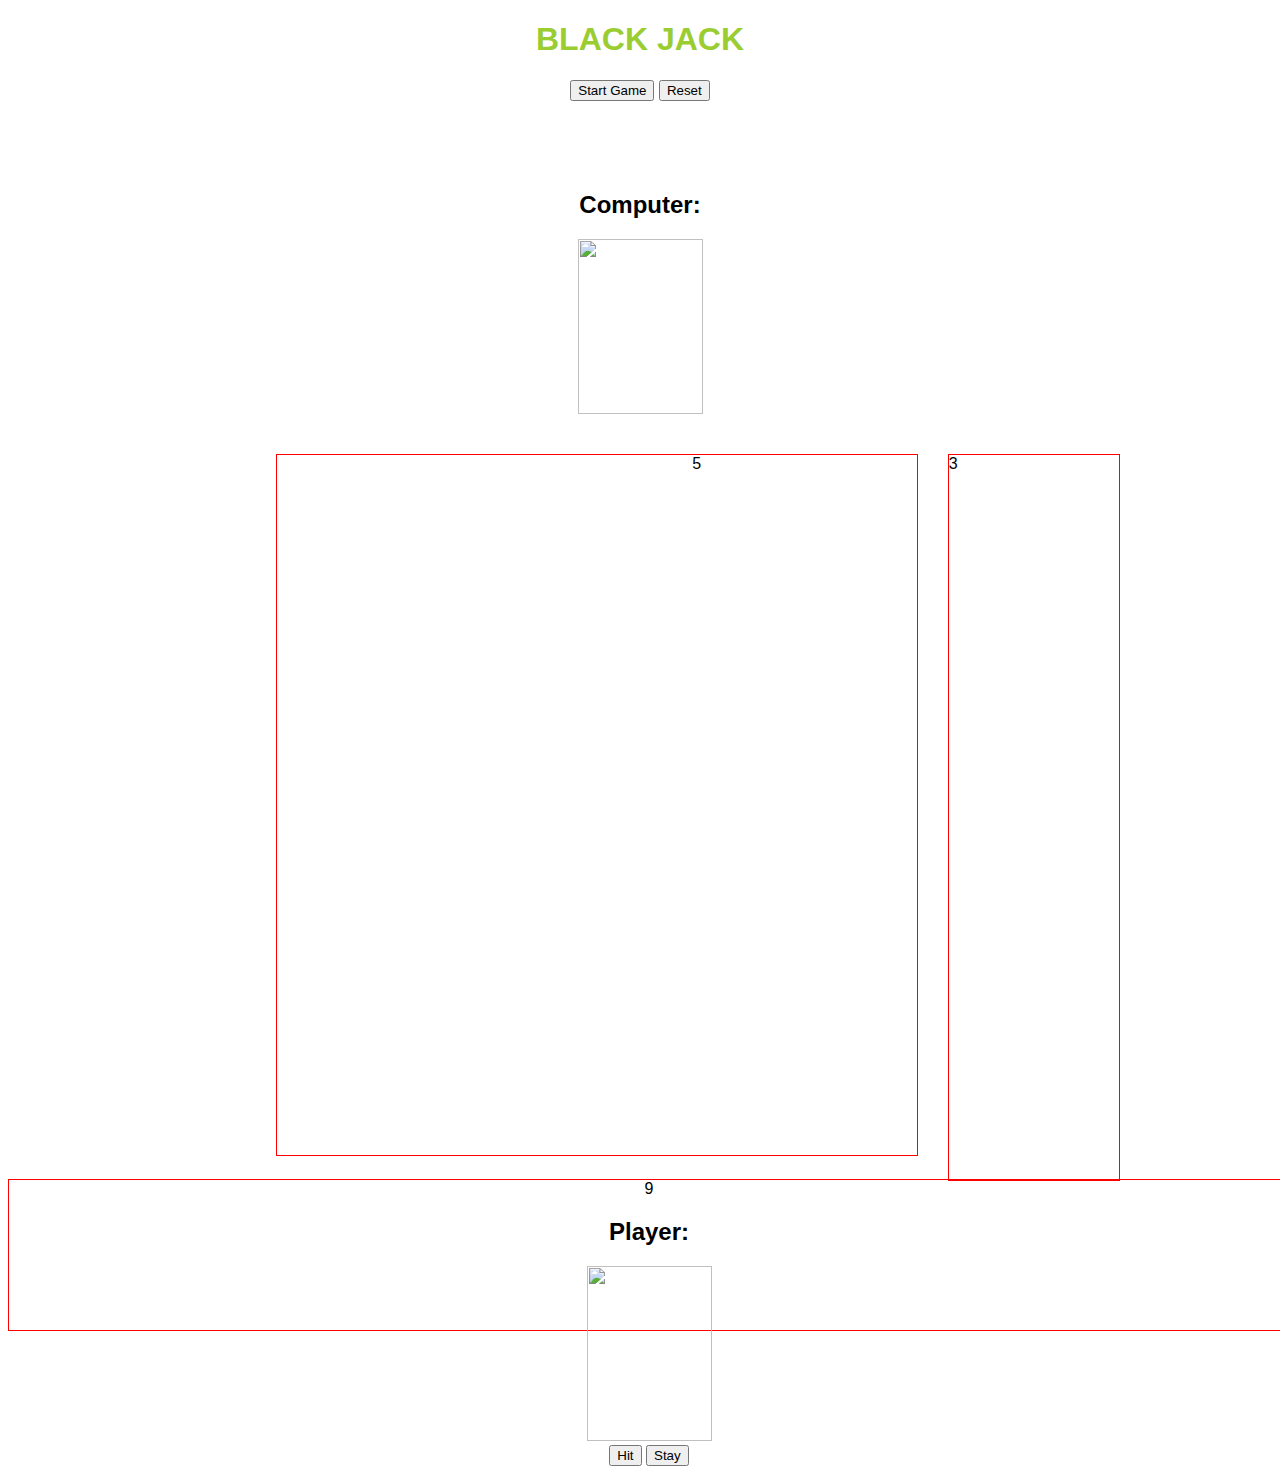
==== blackJack.html @ f7179f02 "first commit blackjack1" ====
<!DOCTYPE html>
<html lang="en">
<head>
    <meta charset="UTF-8">
    <meta http-equiv="X-UA-Compatible" content="IE=edge">
    <meta name="viewport" content="width=device-width, initial-scale=1.0">
    <script src="./blackjack.js" defer></script>
    <link rel="stylesheet" href="./style.css">
    <title>BLACK JACK</title>
</head>
<body>
    <h1>BLACK JACK</h1>
    <div>
<button id="start">Start Game</button>
 <button id="reset">Reset</button>  
 <div>
     <!-- <img src="https://th.bing.com/th/id/OIP.VY7UYeuE64qkv-fxfp5ReQHaMt?w=190&h=327&c=7&r=0&o=5&pid=1.7"> -->
 </div>

 <p id="result"></p>
        </div><br><br><br>

                <h2>Computer: <span id='dealer-sum'></span></h2>
<div id="computerCards">
    <img id="hidden" src="./Playing Cards/card-deck-1.png">
    <!-- <img id="hidden" src="./images/2_of_spades.png"><div> -->
         
       
</div><br>
<!-- <button id="cl1">Click me</button> -->

<br>

    <!-- <img id="hidden" src="./images/card-deck-1.png">
    <img id="hidden" src="./images/card-deck-1.png">
    <img id="hidden" src="./images/card-deck-1.png">
    <img id="hidden" src="./images/card-deck-1.png">
    <img id="hidden" src="./images/card-deck-1.png">
    -->
</div>
    <div class="container">
    <!-- <div class="gofish" id="boxone">1</div> -->
    <!-- <div class="gofish" id="boxtwo"></div> -->
    <div class="gofish" id="boxthree">3</div>
    <!-- <div class="gofish" id="boxfour">4</div> -->
    <div class="gofish" id="boxfive">5</div>
    <!-- <div class="gofish" id="boxsix">6</div> -->
    <!-- <div class="gofish" id="boxseven">7</div> -->
    <!-- <div class="gofish" id="boxeight">8</div> -->
    <div class="gofish" id="boxnine">9

<h2>Player: <span id='player-sum'></span></h2>
<div id="player1Cards">
    <img src="./images/2_of_spades.png">
 </div><div>
      <button id="Hit">Hit</button>
      <button id="stay">Stay</button>
 </div>

 
    <br>


<!-- <nav>
    Home
    About us
    FAQ
    Contact Us
</nav>  -->



   
        <!-- <div class="computer-deck" id="comdeck"></div>1</div>
        <div class="computer-card-slot" id="comcard-slot">2</div>
        <div class="text"></div>
        <div class="player-deck" id="pdeck">3</div>
        <div class="player-card-slot" id="pcard-slot" >4</div> -->

    
</body>
</html>
---- style.css ----
h1{
    /* border:2px solid red; */
    text-align: center;
    color:yellowgreen;
}

body{
  font-family: Arial, Helvetica, sans-serif; 
  text-align: center;
  /* background-image: url(https://encrypted-tbn0.gstatic.com/images?q=tbn:ANd9GcSxILeZdj3-G1jrHp--EmC1OuH6ml0uYSwltg&usqp=CAU); */
    /* background-image: url(https://th.bing.com/th?q=Water+Pattern+Vector&w=120&h=120&c=1&rs=1&qlt=90&cb=1&dpr=1.25&pid=InlineBlock&mkt=en-US&cc=US&setlang=en&adlt=moderate&t=1&mw=247); */
}
.container{
    grid-template-areas: 'image header header header header ad1 ad1'
                         /* 'image header header header header image2 ad1' */
                          /* 'image3 game game game game image4 ad1' */
                          /* 'image3 game game game game image4 ad1' */
                          'footer footer footer footer footer footer footer';
                        
display:grid;
width: 100vw;
height: 100vh
}

.gofish{

    border: 1px solid red;
}
/* #boxone{
    height: 200px;
    background-image: url();
    grid-area: image;
} */

#boxfive{
   width: 65%;
    height: 700px;
    padding-right: 2px;
    padding-left: 30%;
    grid-area: header;
    /* background-image: url(https://www.bing.com/th/id/OGC.4ae82ddf2c85dae82ba9dedd9bf53452?pid=1.7&rurl=https%3a%2f%2fcdn.dribbble.com%2fusers%2f998381%2fscreenshots%2f5391225%2fgo_fishing.gif&ehk=AKW2jipwvkQwux9tWo4iNBTCuziGcGxl4f3xX5e9DXQ%3d); */


 }
#boxthree{
    display:flex;
grid-area: ad1;
background-image: url(https://s3.envato.com/files/156745980/Preview.jpg);
/* padding-right: 20px; */
width: 50%;
height:100%;


    /* height: 300px */
     
} 
#boxfour{
    grid-area:ad1;
    
}
#boxsix{
    grid-area:ad2 ;
}
/* #boxeight{
    grid-area: game;
} */
/* #boxfive{
    grid-area: header;
    height:50px;
    width:75%
} */
/* button{
    font-size: 20px;
    background-color:lightskyblue;
} */

#boxnine{
    grid-area: footer;
    height:150px;
    width:100%;
    
}
.card{
    color:red;
    background-color: aqua;
}
#computerCards img{
    text-align: center;
    height:175px;
    width:125px;
}
#player1Cards img{
height:175px;
width:125px;
}
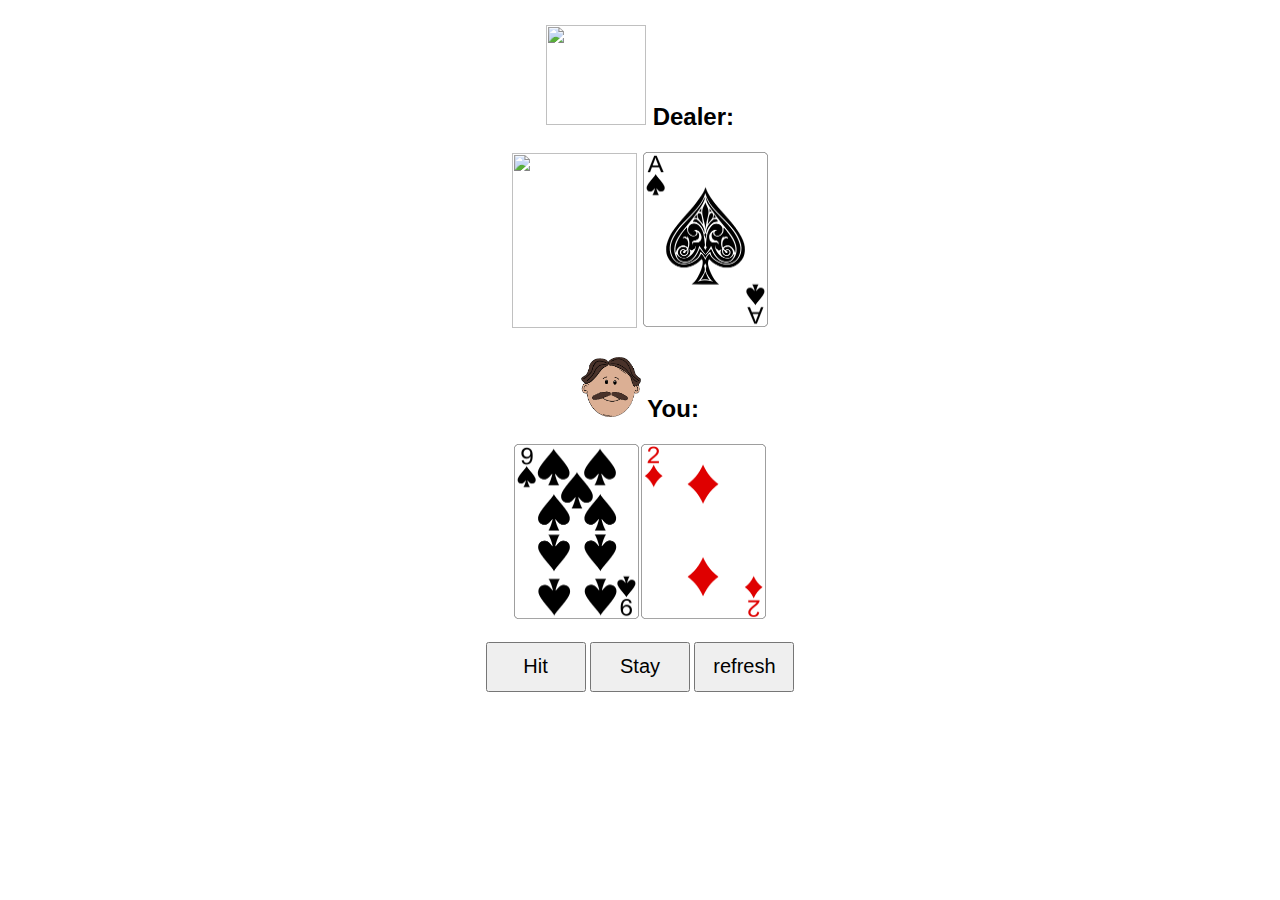
==== commit a0c4a6a2: "first commit reupload after deletion" ====
--- a/blackJack.html
+++ b/blackJack.html
@@ -1,83 +1,31 @@
+<!DOCTYPE html>
+<html>
+    <head>
+        <meta charset="UTF-8">
+        <meta name="viewport" content="width=device-width, initial-scale=1.0">
+        <title>Black Jack</title>
+        <link rel="stylesheet" href="./test.css">
+        <script src="./blackjack.js" defer></script>
+    </head>
 
-<!DOCTYPE html>
-<html lang="en">
-<head>
-    <meta charset="UTF-8">
-    <meta http-equiv="X-UA-Compatible" content="IE=edge">
-    <meta name="viewport" content="width=device-width, initial-scale=1.0">
-    <script src="./blackjack.js" defer></script>
-    <link rel="stylesheet" href="./style.css">
-    <title>BLACK JACK</title>
-</head>
-<body>
-    <h1>BLACK JACK</h1>
-    <div>
-<button id="start">Start Game</button>
- <button id="reset">Reset</button>  
- <div>
-     <!-- <img src="https://th.bing.com/th/id/OIP.VY7UYeuE64qkv-fxfp5ReQHaMt?w=190&h=327&c=7&r=0&o=5&pid=1.7"> -->
- </div>
+    <body>
+    
+        
+        <h2><img id="dealerpic" src="https://thumbs.gfycat.com/IndolentFavoriteHalcyon-max-1mb.gif"> Dealer:  <span id="dealer-sum"></span>
+            </h2>
+        <div id="dealer-cards">
+            <img id="hidden" src="./Playing Cards/card-deck-1.png">
+        </div>
 
- <p id="result"></p>
-        </div><br><br><br>
+        <h2><img id="playface" src="./images-removebg-preview.png">  You: <span id="your-sum"></span></h2>
+        <div id="your-cards"></div>
+    
 
-                <h2>Computer: <span id='dealer-sum'></span></h2>
-<div id="computerCards">
-    <img id="hidden" src="./Playing Cards/card-deck-1.png">
-    <!-- <img id="hidden" src="./images/2_of_spades.png"><div> -->
-         
-       
-</div><br>
-<!-- <button id="cl1">Click me</button> -->
-
-<br>
-
-    <!-- <img id="hidden" src="./images/card-deck-1.png">
-    <img id="hidden" src="./images/card-deck-1.png">
-    <img id="hidden" src="./images/card-deck-1.png">
-    <img id="hidden" src="./images/card-deck-1.png">
-    <img id="hidden" src="./images/card-deck-1.png">
-    -->
-</div>
-    <div class="container">
-    <!-- <div class="gofish" id="boxone">1</div> -->
-    <!-- <div class="gofish" id="boxtwo"></div> -->
-    <div class="gofish" id="boxthree">3</div>
-    <!-- <div class="gofish" id="boxfour">4</div> -->
-    <div class="gofish" id="boxfive">5</div>
-    <!-- <div class="gofish" id="boxsix">6</div> -->
-    <!-- <div class="gofish" id="boxseven">7</div> -->
-    <!-- <div class="gofish" id="boxeight">8</div> -->
-    <div class="gofish" id="boxnine">9
-
-<h2>Player: <span id='player-sum'></span></h2>
-<div id="player1Cards">
-    <img src="./images/2_of_spades.png">
- </div><div>
-      <button id="Hit">Hit</button>
-      <button id="stay">Stay</button>
- </div>
-
- 
-    <br>
-
-
-<!-- <nav>
-    Home
-    About us
-    FAQ
-    Contact Us
-</nav>  -->
-
-
-
-   
-        <!-- <div class="computer-deck" id="comdeck"></div>1</div>
-        <div class="computer-card-slot" id="comcard-slot">2</div>
-        <div class="text"></div>
-        <div class="player-deck" id="pdeck">3</div>
-        <div class="player-card-slot" id="pcard-slot" >4</div> -->
-
-    
-</body>
-</html> 
+        <br>
+        <button id="hit">Hit</button>
+        <button id="stay">Stay</button>
+        <button id="refresh">refresh</button>
+        <p id="results"></p>
+    </div>
+    </body>
+</html>--- a/test.css
+++ b/test.css
@@ -0,0 +1,49 @@
+body {
+    font-family: Arial, Helvetica, sans-serif;
+    text-align: center;
+    background-image: url(https://th.bing.com/th/id/OIP.-uYTMtFILDmXG1pPWTAmsQHaFj?w=239&h=180&c=7&r=0&o=5&pid=1.7);
+    background-repeat: no-repeat;
+    background-size: cover;
+   
+}
+
+#dealer-cards img {
+    height: 175px;
+    width: 125px;
+    margin: 1px;
+}
+
+#your-cards img {
+    height: 175px;
+    width: 125px;
+    margin: 1px;
+}
+
+#hit {
+    width: 100px;
+    height: 50px;
+    font-size: 20px;
+}
+
+#stay {
+    width: 100px;
+    height: 50px;
+    font-size: 20px;
+}
+#refresh{
+    width: 100px;
+    height: 50px;
+    font-size: 20px;
+}
+#dealerpic{
+    width:100px;
+    height:100px;
+    padding-top: 5px;  
+    
+}
+#playface{
+    width:60px;
+    height:60px;
+    padding-top: 5px;  
+}
+
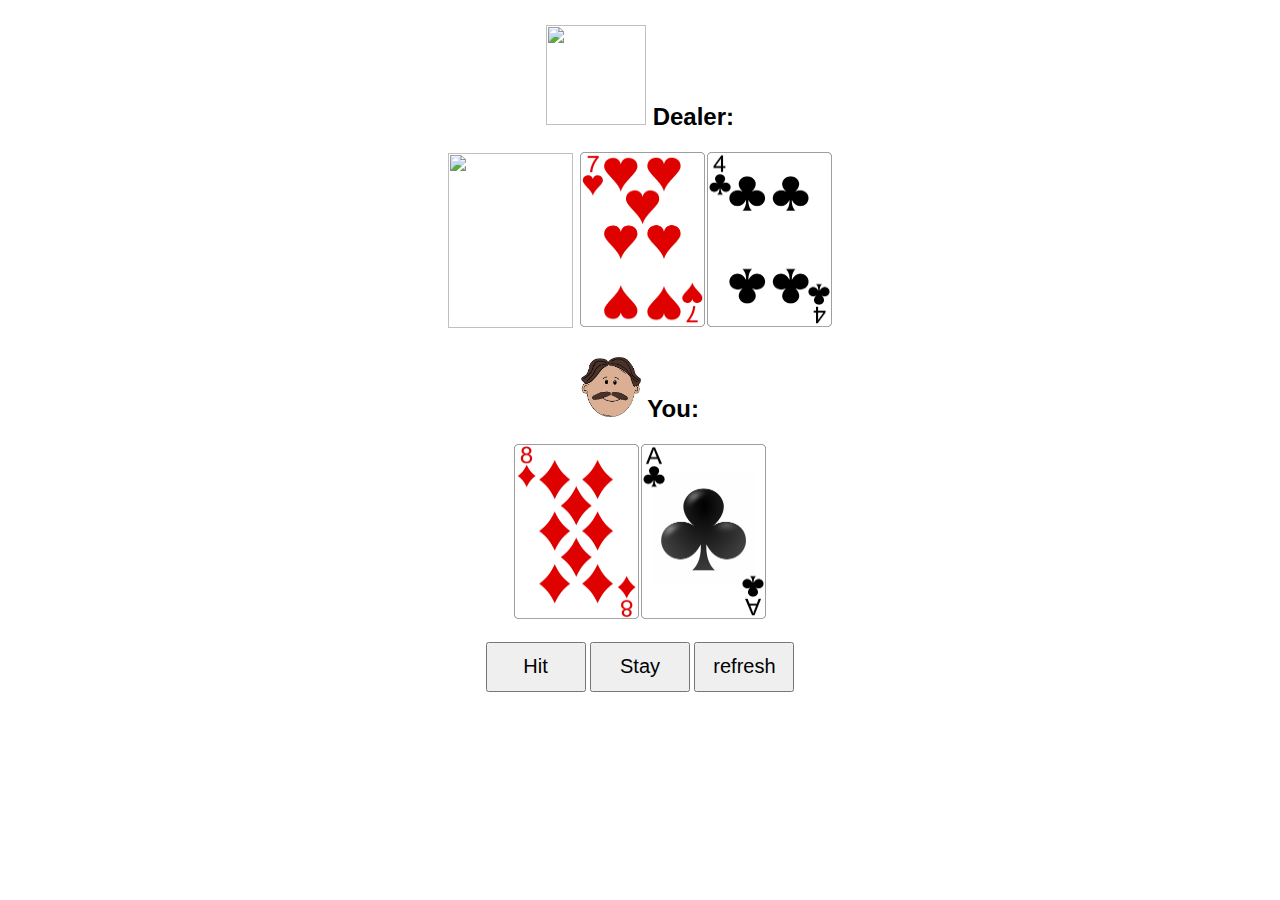
==== commit 615cb3c7: "secondth commit" ====
--- a/blackJack.html
+++ b/blackJack.html
@@ -4,7 +4,7 @@
         <meta charset="UTF-8">
         <meta name="viewport" content="width=device-width, initial-scale=1.0">
         <title>Black Jack</title>
-        <link rel="stylesheet" href="./test.css">
+        <link rel="stylesheet" href="./Blackjack.css">
         <script src="./blackjack.js" defer></script>
     </head>
 
--- a/Blackjack.css
+++ b/Blackjack.css
@@ -0,0 +1,53 @@
+body {
+    font-family: Arial, Helvetica, sans-serif;
+    text-align: center;
+    background-image: url(https://th.bing.com/th/id/OIP.-uYTMtFILDmXG1pPWTAmsQHaFj?w=239&h=180&c=7&r=0&o=5&pid=1.7);
+    background-repeat: no-repeat;
+    background-size: cover;
+   
+}
+
+#dealer-cards img {
+    height: 175px;
+    width: 125px;
+    margin: 1px;
+}
+
+#your-cards img {
+    height: 175px;
+    width: 125px;
+    margin: 1px;
+}
+
+#hit {
+    width: 100px;
+    height: 50px;
+    font-size: 20px;
+}
+
+#stay {
+    width: 100px;
+    height: 50px;
+    font-size: 20px;
+}
+#refresh{
+    width: 100px;
+    height: 50px;
+    font-size: 20px;
+}
+#dealerpic{
+    width:100px;
+    height:100px;
+    padding-top: 5px;  
+    
+}
+#playface{
+    width:60px;
+    height:60px;
+    padding-top: 5px;  
+}
+#results{
+    color:blue;
+    text-transform: uppercase;
+
+}
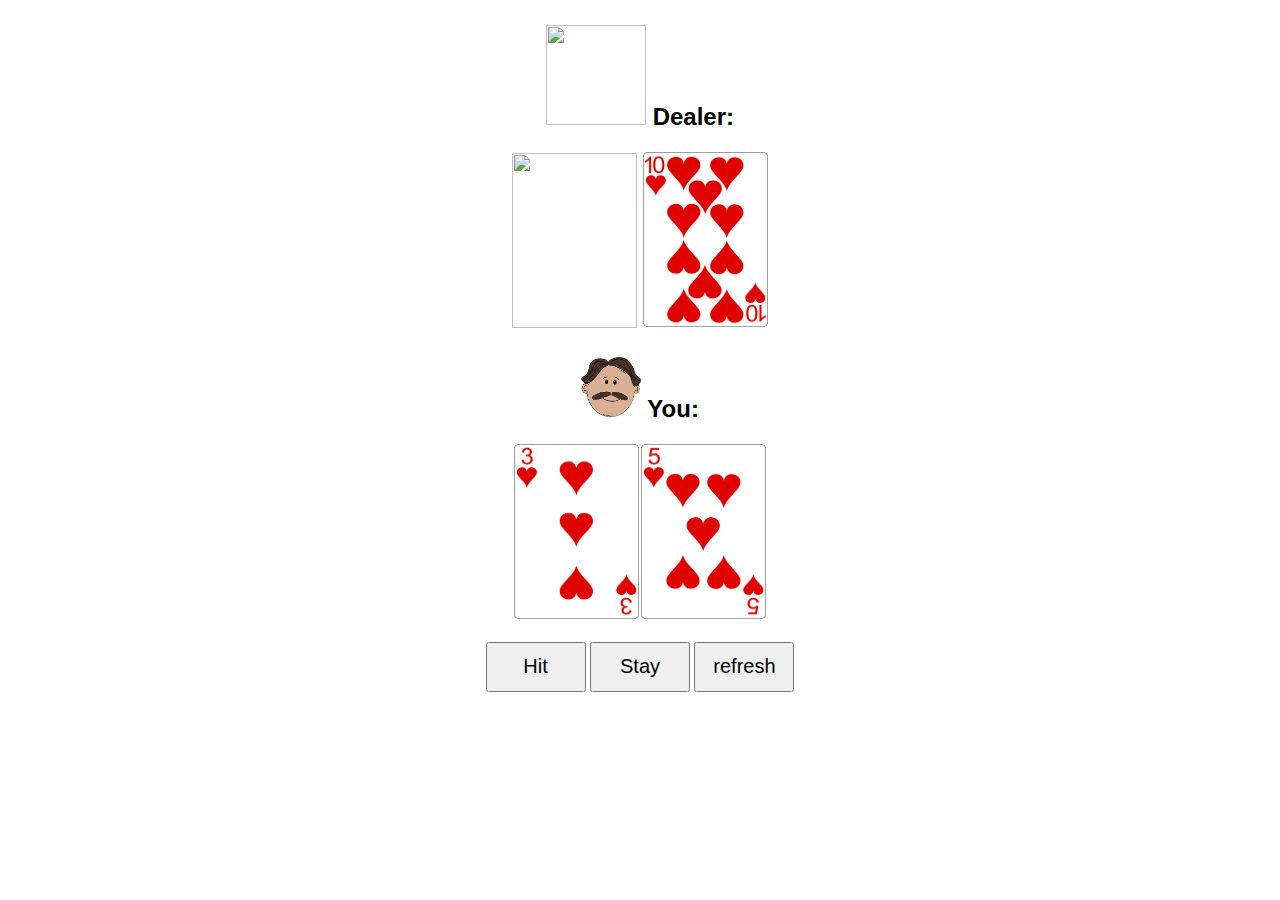
==== commit 5a8364c5: "third commit" ====
--- a/blackJack.html
+++ b/blackJack.html
@@ -1,12 +1,18 @@
 <!DOCTYPE html>
-<html>
-    <head>
-        <meta charset="UTF-8">
-        <meta name="viewport" content="width=device-width, initial-scale=1.0">
-        <title>Black Jack</title>
-        <link rel="stylesheet" href="./Blackjack.css">
-        <script src="./blackjack.js" defer></script>
-    </head>
+<html lang="en">
+<head>
+    <meta charset="UTF-8">
+    <meta http-equiv="X-UA-Compatible" content="IE=edge">
+    <meta name="viewport" content="width=device-width, initial-scale=1.0">
+    <script src="./blackjack.js" defer></script>
+    <link rel="stylesheet" href="./Blackjack.css">
+    <title>BlackJack</title>
+</head>
+<body>
+    
+</body>
+</html>
+</head>
 
     <body>
     
@@ -22,10 +28,12 @@
     
 
         <br>
+        <div id="div1">
         <button id="hit">Hit</button>
         <button id="stay">Stay</button>
         <button id="refresh">refresh</button>
         <p id="results"></p>
     </div>
+    </div>
     </body>
 </html>--- a/Blackjack.css
+++ b/Blackjack.css
@@ -51,3 +51,8 @@
     text-transform: uppercase;
 
 }
+start{
+    width: 100px;
+    height: 50px;
+    font-size: 20px;
+}
